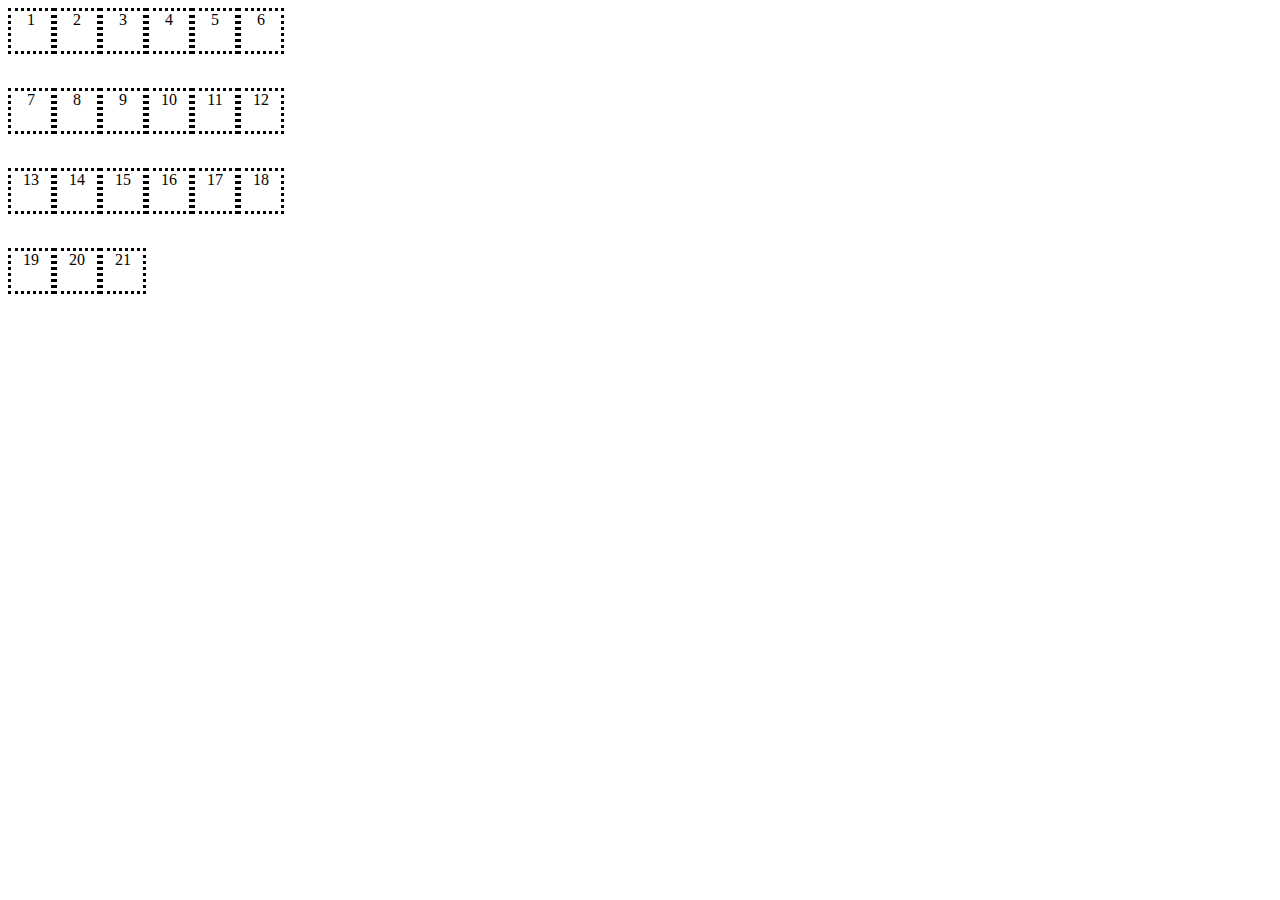
==== Untitled-1.html @ 62c8701a "first commit" ====
<!DOCTYPE html>
<html lang="en">
<head>
    <meta charset="UTF-8">
    <meta http-equiv="X-UA-Compatible" content="IE=edge">
    <meta name="viewport" content="width=device-width, initial-scale=1.0">
    <link rel="stylesheet" href="style.css">
    <title>Document</title>
</head>
<body>

    <article>

        <div class="box">1</div>
        <div class="box">2</div>
        <div class="box">3</div>
        <div class="box">4</div>
        <div class="box">5</div>
        <div class="box">6</div>
        <div class="box">7</div>
        <div class="box">8</div>
        <div class="box">9</div>
        <div class="box">10</div>
        <div class="box">11</div>
        <div class="box">12</div>
        <div class="box">13</div>
        <div class="box">14</div>
        <div class="box">15</div>
        <div class="box">16</div>
        <div class="box">17</div>
        <div class="box">18</div>
        <div class="box">19</div>
        <div class="box">20</div>
        <div class="box">21</div>
        

    </article>
</body>
</html>
---- style.css ----
article{
    height: 320px;
    width: 320px;
    display: flex;
    flex-wrap: wrap;
}

div{
    margin: 0,0,0,0;
    height: 40px;
    width: 40px;
    /*background-color: lightgrey;*/
    border-style: dotted;
    /*border-block-color: black;*/
    
}
.box{
    text-align: center;
    
}
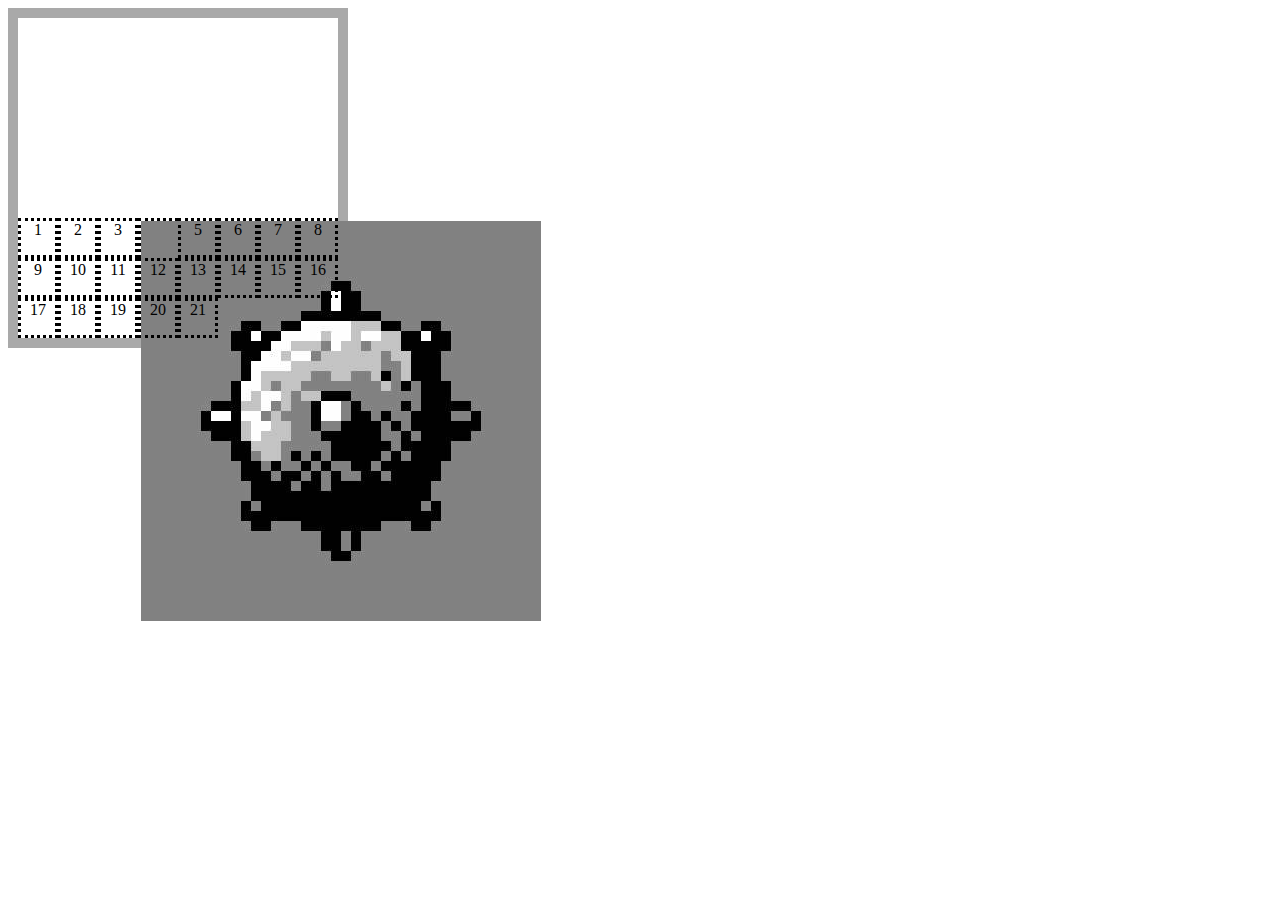
==== commit 570a978c: "first image" ====
--- a/Untitled-1.html
+++ b/Untitled-1.html
@@ -14,7 +14,7 @@
         <div class="box">1</div>
         <div class="box">2</div>
         <div class="box">3</div>
-        <div class="box">4</div>
+        <div class="box"> <img src="./img/Bomb.jpeg" alt=""> </div>
         <div class="box">5</div>
         <div class="box">6</div>
         <div class="box">7</div>
--- a/style.css
+++ b/style.css
@@ -1,17 +1,22 @@
 
 article{
+    border: 10px solid darkgrey ;
+    /* border-top: darkgrey;
+    border-left: darkgrey; */
     height: 320px;
     width: 320px;
     display: flex;
+    align-content: flex-end;
     flex-wrap: wrap;
 }
 
 div{
-    margin: 0,0,0,0;
+    box-sizing: border-box;
+    /*margin: 0,0,0,0;*/
     height: 40px;
     width: 40px;
     /*background-color: lightgrey;*/
-    border-style: dotted;
+    border: 3px dotted black;
     /*border-block-color: black;*/
     
 }
